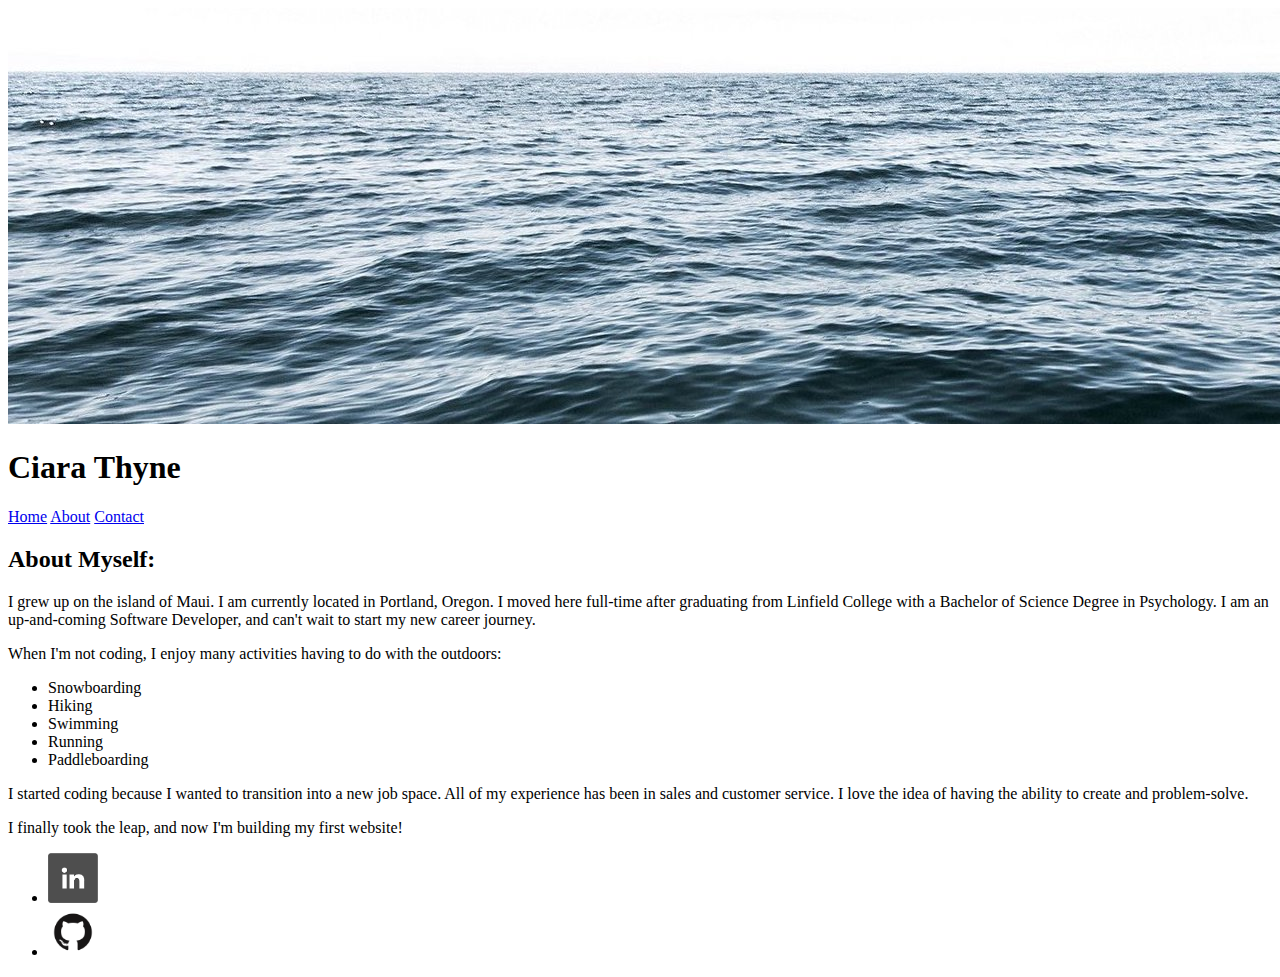
==== about.html @ 0e612fdd "Add files via upload" ====
<!DOCTYPE html>
<html lang="en">
  <head>
    <meta charset="utf-8">
    <meta name="viewport" content="width=device-width">
    <title>Ciara Thyne | Portfolio</title>
    <link href="style.css" rel="stylesheet" type="text/css" />
  </head>
<!--=Banner with name-->  
  <body>
    <header>
      <div class="page-banner">
        <img src="images/about/sea-photo.jpg" alt="image of ocean"/>
      <div class="centered-text">
        <h1>Ciara Thyne</h1>
      </div>
      </div>
    </header>
<!--=Navigation tool bar-->    
    <div class="navigation-tool">
      <nav>
        <a href="index.html">Home</a>
        <a href="about.html">About</a>
        <a href="contact.html">Contact</a>
      </nav>
    </div>
   
 <!--=About section box-->
  <main>
    <div class="about-section">
      <h2>About Myself:</h2>
      <p>I grew up on the island of Maui. I am currently located in Portland, Oregon. I moved here full-time after graduating from Linfield College with a Bachelor of Science Degree in Psychology. I am an up-and-coming Software Developer, and can't wait to start my new career journey.</p>
      <p>When I'm not coding, I enjoy many activities having to do with the outdoors:</p> 
        <ul>
          <li>Snowboarding</li>
          <li>Hiking</li>
          <li>Swimming</li> 
          <li>Running</li> 
          <li>Paddleboarding
        </ul>
      
      <p>I started coding because I wanted to transition into a new job space. All of my experience has been in sales and customer service. I love the idea of having the ability to create and problem-solve.</p>
      <p>I finally took the leap, and now I'm building my first website!</p>
    </div>
  </main>
  <footer>
      <div class="footer">
          <ul>
            <li>
              <a href="https://www.linkedin.com/in/ciarathynepdx"><img src="images/contact/linkedin.jpg" width="50" alt="LinkedIn Site"></a>
            </li>
            <li>
              <a href="https://github.com/cthyne"><img src="images/contact/github-logo.jpg" width="50" alt="GitHub Website Link"></a>
            </li>
          </ul>
      </div>
    </footer>
    <script src="script.js"></script>
  </body>
</html>
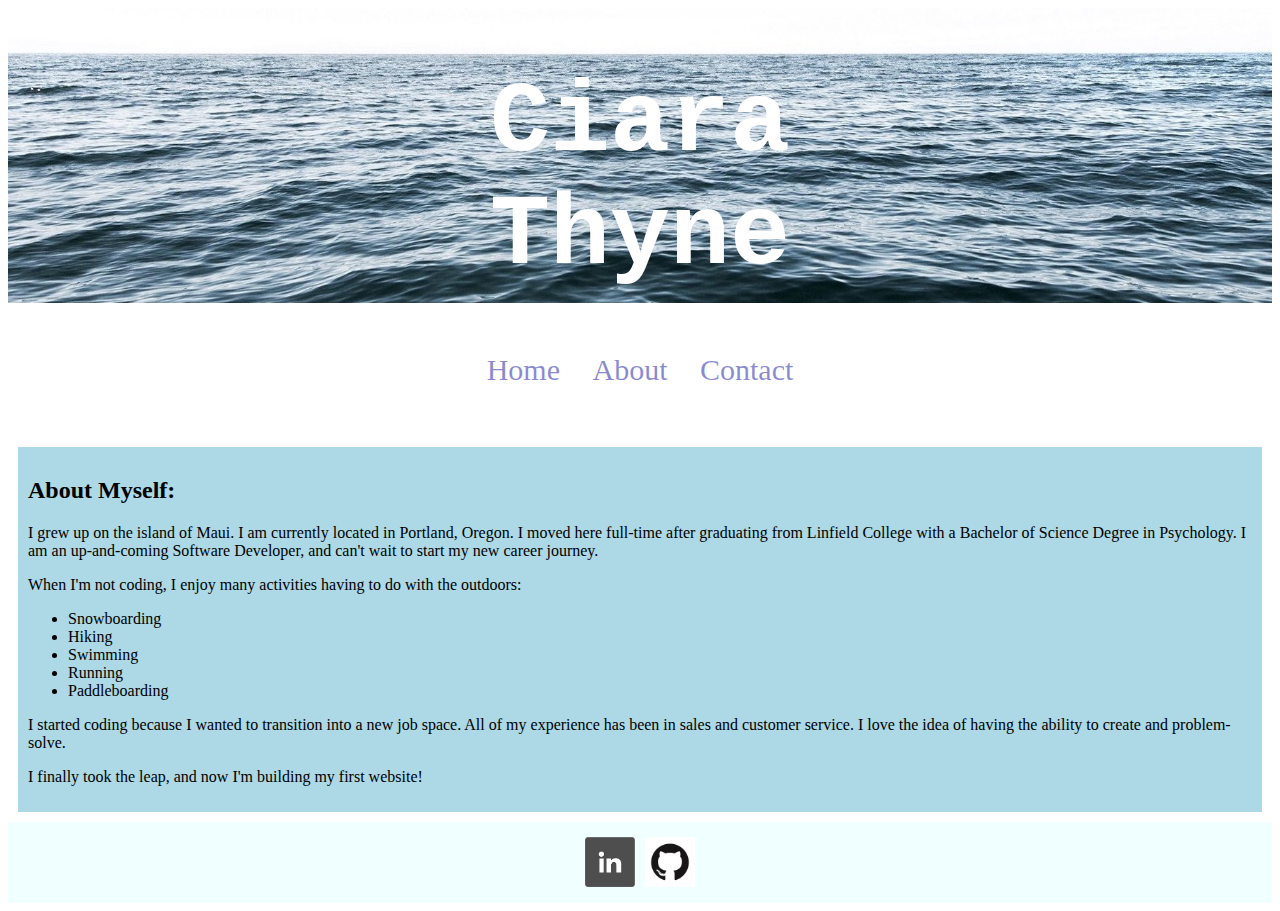
==== commit 7f9587a7: "update about.html" ====
--- a/about.html
+++ b/about.html
@@ -10,7 +10,7 @@
   <body>
     <header>
       <div class="page-banner">
-        <img src="images/about/sea-photo.jpg" alt="image of ocean"/>
+        <img src="images/about/sea-photo.jpg" alt="image of sea"/>
       <div class="centered-text">
         <h1>Ciara Thyne</h1>
       </div>
@@ -57,4 +57,4 @@
     </footer>
     <script src="script.js"></script>
   </body>
-</html>+</html>
--- a/style.css
+++ b/style.css
@@ -0,0 +1,137 @@
+/*--------=Navigation toolbar--------*/
+nav {
+  font-size: 30px;
+  word-spacing: 25px;
+  display: block;
+  margin-top: auto; 
+  margin-bottom: auto; 
+  padding: 50px;
+  background-color: white;
+  text-align: center;
+}
+
+nav a {
+  color:rgba(20, 20, 163, 0.514);
+  font-family: Cambria, Cochin, Georgia, Times, 'Times New Roman', serif;
+  text-decoration: none;
+}
+
+nav a:hover {
+  color:blueviolet;
+  
+}
+
+/*-------Banner on all pages------*/
+.page-banner img{
+  display: block;
+  margin-bottom: auto;
+  margin-top: auto;
+  width: 100%;
+}
+
+.page-banner h1 {
+  font-family: monospace; 
+  text-align: center;
+  position: relative;
+  color: white;
+  font-weight: 800;
+}
+
+.centered-text {
+  position: absolute;
+  font-size: 50px;
+  top: 20%;
+  left: 50%;
+  transform: translate(-50%, -50%);
+}
+
+/*-------------------=footer on all pages------------------------*/
+.footer {
+  width: 100%;
+  text-align: center;
+  background-color: azure;
+}
+
+.footer ul {
+  margin: 0;
+	padding: 0;
+	list-style: none;
+	display: inline-block;
+}
+
+.footer ul li {
+  float: left;	
+	margin: 15px 5px 8px 5px;
+}
+
+/*------=images on home-page---------*/
+.home-image img {
+	display: block;
+  margin-left: auto;
+  margin-right: auto;
+  width: 50%;   
+}
+
+/*-----=aloha header & paragraph on homepage-----------------*/
+.home-image h2 {
+  font-family: monospace;
+  text-align: center;
+  font-size: 75px;
+  font-weight: 600;
+}
+
+.welcome-story {
+  font-family: Cambria, Cochin, Georgia, Times, 'Times New Roman', serif;
+  text-align: center;
+  font-size: 25px;
+  background-color: rgb(159, 174, 190);
+  margin: 20px;
+  padding: 50px;
+}
+
+/*--------=About Section Container--------------*/
+
+.about-section {
+  text-align: left;
+  display: block;
+  margin: 10px;
+  padding: 10px;
+  background-color: lightblue;
+}
+
+/*---------= Contact three column images-----------*/
+.column {
+  float: left;
+  width: 30%;
+  padding: 5px;
+}
+
+.row::after {
+  content: "";
+  clear: both;
+  display: table;
+}
+
+/*-----------=Contact information container----------------*/
+
+.aloha-definition-container {
+  text-align: center;
+  display: block;
+  line-height: 0.8;
+  font-family: 'Franklin Gothic Medium', 'Arial Narrow', Arial, sans-serif;
+}
+
+.contact-container, .contact-container h3 {
+  font-family:Cambria, Cochin, Georgia, Times, 'Times New Roman', serif;
+  font-size: 25px;
+  text-decoration: none;
+  text-align: center;
+  margin-bottom: -15px; 
+  margin-top: 50px;
+}
+
+.contact-container ol {
+  display: inline-block;
+  text-align: left;
+}
+
